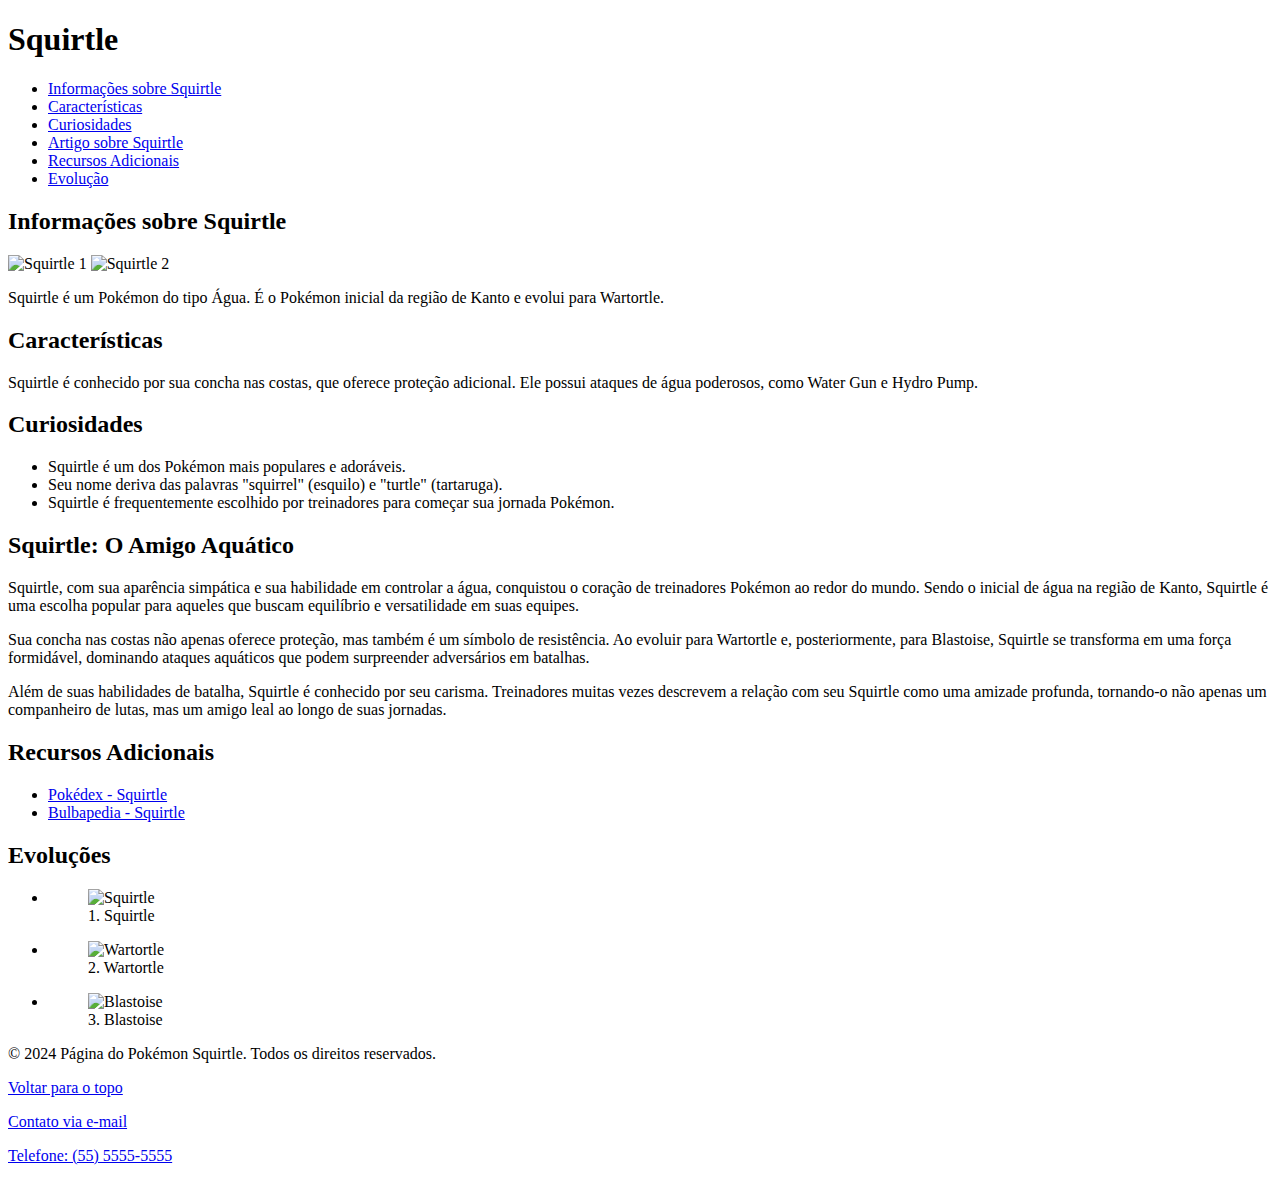
==== 04-04-2024/index.html @ 36878dd5 "ultimo atividade" ====
<!DOCTYPE html>
<html lang="pt-br">
  <head>
    <meta charset="UTF-8" />
    <meta name="viewport" content="width=device-width, initial-scale=1" />
    <title>Página do Pokémon Squirtle</title>
    <link rel="stylesheet" href="./styles.css" />
  </head>
  <body>
    <header id="header">
      <h1>Squirtle</h1>
    </header>

    <nav aria-label="Navegação principal">
      <ul>
        <li><a href="#info-squirtle">Informações sobre Squirtle</a></li>
        <li><a href="#caracteristicas">Características</a></li>
        <li><a href="#curiosidades">Curiosidades</a></li>
        <li><a href="#artigo-squirtle">Artigo sobre Squirtle</a></li>
        <li><a href="#recursos">Recursos Adicionais</a></li>
        <li><a href="#evolucao">Evolução</a></li>
      </ul>
    </nav>

    <main>
      <section id="info-squirtle" aria-labelledby="info-squirtle-label">
        <h2 id="info-squirtle-label">Informações sobre Squirtle</h2>
        <div>
          <img
            src="https://raw.githubusercontent.com/PokeAPI/sprites/master/sprites/pokemon/7.png"
            alt="Squirtle 1"
          />
          <img
            src="https://archives.bulbagarden.net/media/upload/thumb/7/79/Squirtle_SSBU.png/200px-Squirtle_SSBU.png"
            alt="Squirtle 2"
          />
        </div>
        <p>
          Squirtle é um Pokémon do tipo Água. É o Pokémon inicial da região de
          Kanto e evolui para Wartortle.
        </p>
      </section>

      <section id="caracteristicas" aria-labelledby="caracteristicas-label">
        <h2 id="caracteristicas-label">Características</h2>
        <p>
          Squirtle é conhecido por sua concha nas costas, que oferece proteção
          adicional. Ele possui ataques de água poderosos, como Water Gun e
          Hydro Pump.
        </p>
      </section>

      <section id="curiosidades" aria-labelledby="curiosidades-label">
        <h2 id="curiosidades-label">Curiosidades</h2>
        <ul>
          <li>Squirtle é um dos Pokémon mais populares e adoráveis.</li>
          <li>
            Seu nome deriva das palavras "squirrel" (esquilo) e "turtle"
            (tartaruga).
          </li>
          <li>
            Squirtle é frequentemente escolhido por treinadores para começar sua
            jornada Pokémon.
          </li>
        </ul>
      </section>

      <article id="artigo-squirtle" aria-labelledby="artigo-squirtle-label">
        <h2 id="artigo-squirtle-label">Squirtle: O Amigo Aquático</h2>
        <p>
          Squirtle, com sua aparência simpática e sua habilidade em controlar a
          água, conquistou o coração de treinadores Pokémon ao redor do mundo.
          Sendo o inicial de água na região de Kanto, Squirtle é uma escolha
          popular para aqueles que buscam equilíbrio e versatilidade em suas
          equipes.
        </p>
        <p>
          Sua concha nas costas não apenas oferece proteção, mas também é um
          símbolo de resistência. Ao evoluir para Wartortle e, posteriormente,
          para Blastoise, Squirtle se transforma em uma força formidável,
          dominando ataques aquáticos que podem surpreender adversários em
          batalhas.
        </p>
        <p>
          Além de suas habilidades de batalha, Squirtle é conhecido por seu
          carisma. Treinadores muitas vezes descrevem a relação com seu Squirtle
          como uma amizade profunda, tornando-o não apenas um companheiro de
          lutas, mas um amigo leal ao longo de suas jornadas.
        </p>
      </article>

      <section id="recursos" aria-labelledby="recursos-label">
        <h2 id="recursos-label">Recursos Adicionais</h2>
        <ul>
          <li>
            <a
              href="https://www.pokemon.com/br/pokedex/squirtle"
              target="_blank"
              >Pokédex - Squirtle</a
            >
          </li>
          <li>
            <a
              href="https://bulbapedia.bulbagarden.net/wiki/Squirtle_(Pok%C3%A9mon)"
              target="_blank"
              >Bulbapedia - Squirtle</a
            >
          </li>
        </ul>
      </section>

      <section id="evolucao" aria-labelledby="evolucao-label">
        <h2 id="evolucao-label">Evoluções</h2>
        <ul>
          <li>
            <figure>
              <img
                src="https://assets.pokemon.com/assets/cms2/img/pokedex/detail/007.png"
                alt="Squirtle"
              />
              <figcaption>1. Squirtle</figcaption>
            </figure>
          </li>

          <li>
            <figure>
              <img
                src="https://assets.pokemon.com/assets/cms2/img/pokedex/detail/008.png"
                alt="Wartortle"
              />
              <figcaption>2. Wartortle</figcaption>
            </figure>
          </li>

          <li>
            <figure>
              <img
                src="https://assets.pokemon.com/assets/cms2/img/pokedex/detail/009.png"
                alt="Blastoise"
              />
              <figcaption>3. Blastoise</figcaption>
            </figure>
          </li>
        </ul>
      </section>
    </main>

    <footer aria-label="Rodapé">
      <p aria-label="Copyright">
        &copy; 2024 Página do Pokémon Squirtle. Todos os direitos reservados.
      </p>
      <p><a href="#header">Voltar para o topo</a></p>
      <p><a href="mailto:contato@squirtlepage.com">Contato via e-mail</a></p>
      <p><a href="tel:+5555555555">Telefone: (55) 5555-5555</a></p>
    </footer>
  </body>
</html>
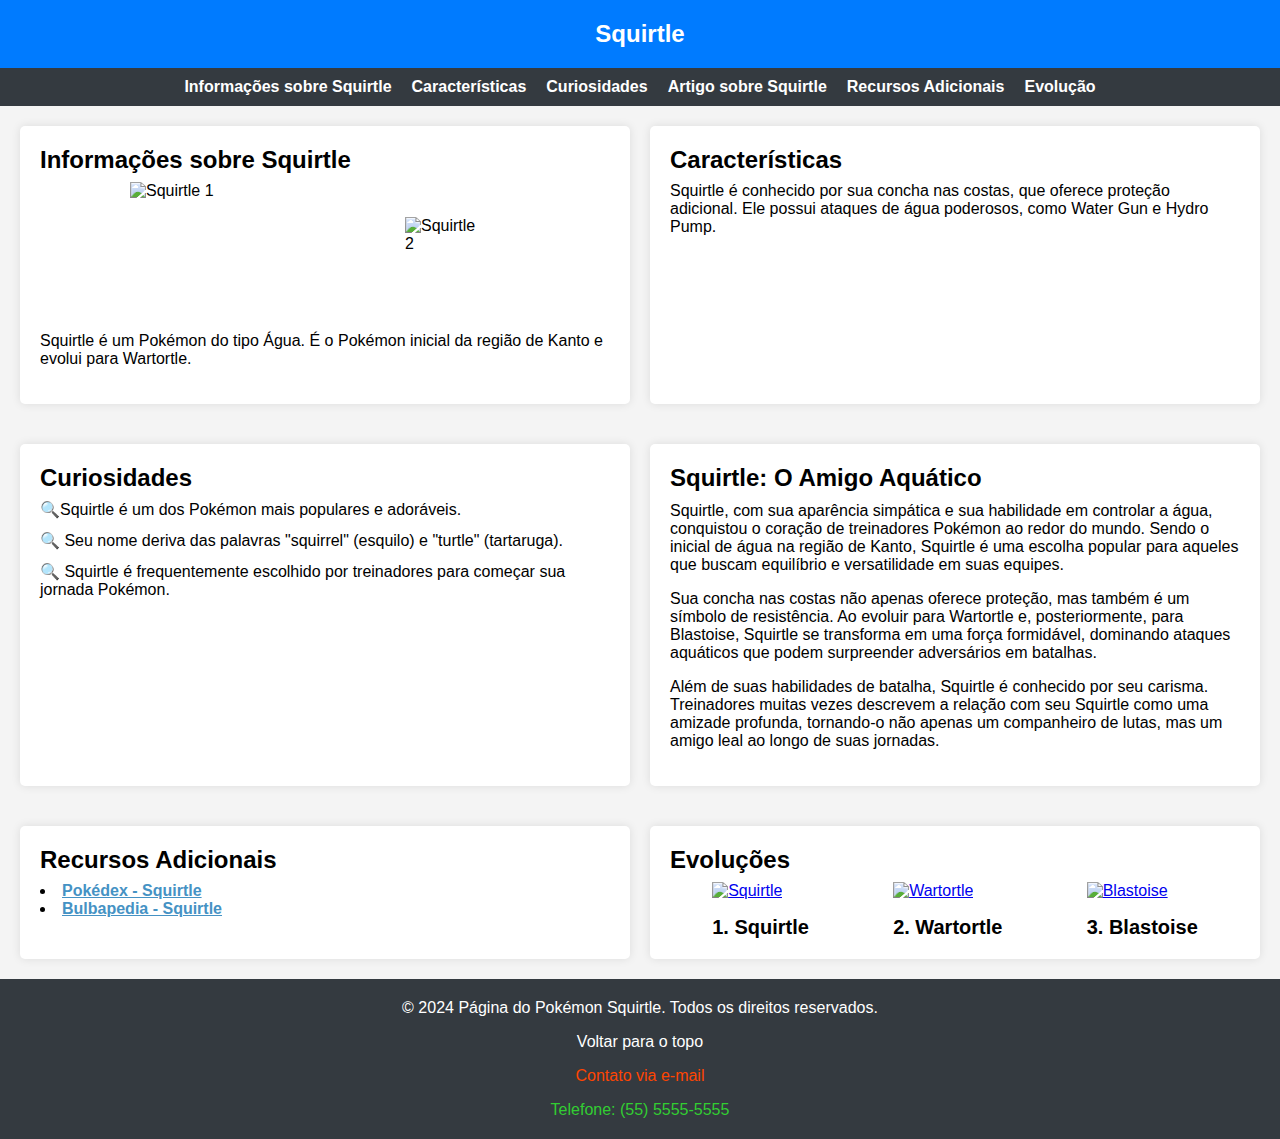
==== commit 817958b9: "adicionando o codigo javascript" ====
--- a/04-04-2024/index.html
+++ b/04-04-2024/index.html
@@ -114,30 +114,28 @@
         <ul>
           <li>
             <figure>
-              <img
-                src="https://assets.pokemon.com/assets/cms2/img/pokedex/detail/007.png"
-                alt="Squirtle"
-              />
-              <figcaption>1. Squirtle</figcaption>
+                <a href="/04-04-2024/pokemon.html?evolucao=wartortle">
+                    <img src="https://assets.pokemon.com/assets/cms2/img/pokedex/detail/007.png" alt="Squirtle"/>
+                  
+                </a>
+                <figcaption>1. Squirtle</figcaption>
             </figure>
           </li>
 
           <li>
             <figure>
-              <img
-                src="https://assets.pokemon.com/assets/cms2/img/pokedex/detail/008.png"
-                alt="Wartortle"
-              />
+                <a href="/04-04-2024/pokemon.html?evolucao=blastoise">
+                    <img src="https://assets.pokemon.com/assets/cms2/img/pokedex/detail/008.png" alt="Wartortle"/>
+                </a>
               <figcaption>2. Wartortle</figcaption>
             </figure>
           </li>
 
           <li>
             <figure>
-              <img
-                src="https://assets.pokemon.com/assets/cms2/img/pokedex/detail/009.png"
-                alt="Blastoise"
-              />
+                <a href="/04-04-2024/pokemon.html?evolucao=blastoise">
+                    <img src="https://assets.pokemon.com/assets/cms2/img/pokedex/detail/009.png" alt="Blastoise"/>
+                </a>
               <figcaption>3. Blastoise</figcaption>
             </figure>
           </li>
--- a/04-04-2024/styles.css
+++ b/04-04-2024/styles.css
@@ -0,0 +1,272 @@
+/* Reset de estilos para garantir consistência em diferentes navegadores */
+body,
+h1,
+h2,
+p,
+ul,
+ol,
+li,
+figure,
+table,
+th,
+td {
+  margin: 0;
+  padding: 0;
+}
+
+* {
+  box-sizing: border-box;
+}
+
+/* Estilos gerais */
+
+body {
+  font-family: 'Arial', sans-serif;
+  color: #333;
+  background-color: #f4f4f4;
+}
+
+main {
+  display: grid;
+  grid-template-columns: repeat(2, 1fr);
+  gap: 20px;
+  margin: 0 20px;
+}
+
+@media (max-width: 768px) {
+  main {
+    grid-template-columns: 1fr;
+  }
+}
+
+main > section {
+  padding: 20px;
+}
+
+main section,
+main article {
+  color: black;
+  background-color: #fff;
+  padding: 20px;
+  border-radius: 5px;
+  box-shadow: 0 0 10px rgba(0, 0, 0, 0.1);
+  margin-bottom: 20px;
+  display: flex;
+  flex-direction: column;
+}
+
+section h1,
+section h2,
+section h3 {
+  margin-bottom: 8px;
+}
+
+article h1,
+article h2,
+article h3 {
+  margin-bottom: 10px;
+}
+
+p {
+  margin-bottom: 16px;
+}
+
+ul li {
+  list-style-position: inside;
+}
+
+/* Header */
+
+header {
+  background-color: #007bff;
+  color: #fff;
+  padding: 20px;
+  display: flex;
+  justify-content: center;
+}
+
+header h1 {
+  font-size: 24px;
+}
+
+@media (max-width: 768px) {
+  header h1 {
+    font-size: 20px;
+  }
+
+  h2 {
+    font-size: 18px;
+  }
+}
+
+/* Lista de navegação */
+
+nav ul {
+  list-style: none;
+  display: flex;
+  gap: 20px;
+  justify-content: center;
+  flex-wrap: wrap;
+  background-color: #343a40;
+  padding: 10px;
+  margin-bottom: 20px;
+}
+
+@media (max-width: 768px) {
+  nav ul {
+    flex-direction: column;
+    align-items: center;
+  }
+}
+
+nav a {
+  text-decoration: none;
+  color: #fff;
+  font-weight: bold;
+  transition: color 0.3s ease-in-out;
+}
+
+nav a:hover {
+  color: #ffc107;
+}
+
+/* Seções */
+
+#info-squirtle img {
+  width: 150px;
+  height: 150px;
+  align-self: center;
+}
+
+#info-squirtle div {
+  display: flex;
+  justify-content: space-evenly;
+  flex-wrap: wrap;
+}
+
+#info-squirtle img,
+#evolucao img {
+  transition: transform 0.3s ease-in-out;
+}
+
+#info-squirtle img:hover,
+#evolucao img:hover {
+  transform: scale(1.1);
+}
+
+#info-squirtle img:nth-of-type(2) {
+  padding: 35px;
+}
+
+#curiosidades li::marker {
+  content: '🔍';
+}
+
+#curiosidades ul {
+  display: flex;
+  flex-direction: column;
+  gap: 12px;
+}
+
+#evolucao ul {
+  display: flex;
+  justify-content: space-around;
+  flex-wrap: wrap;
+  list-style: none;
+}
+
+@media (max-width: 768px) {
+  #evolucao ul {
+    flex-direction: column;
+    align-items: center;
+  }
+}
+
+#evolucao img {
+  height: 150px;
+  width: 150px;
+}
+
+#evolucao figcaption {
+  font-weight: 600;
+  font-size: 20px;
+  text-align: center;
+  margin-top: 16px;
+}
+
+@media (max-width: 768px) {
+  #evolucao figcaption {
+    font-size: 16px;
+  }
+}
+
+article {
+  background-color: #ffc107;
+  color: #fff;
+}
+
+/* Links */
+
+a[target='_blank'] {
+  color: #4592c4;
+  font-weight: bold;
+  transition: opacity 0.3s ease-in-out;
+}
+
+a[target='_blank']:hover {
+  opacity: 0.8;
+}
+
+/* Footer */
+
+footer {
+  background-color: #343a40;
+  color: #fff;
+  padding: 20px;
+  bottom: 0;
+  display: flex;
+  flex-direction: column;
+  align-items: center;
+  gap: 16px;
+}
+
+footer p {
+  margin-bottom: 0;
+}
+
+footer a {
+  text-decoration: none;
+  transition: opacity 0.3s ease-in-out;
+}
+
+footer a[href*='#'] {
+  color: white;
+}
+
+footer a[href*='mailto'] {
+  color: orangered;
+}
+
+footer a[href*='tel'] {
+  color: limegreen;
+}
+
+footer a[href]:hover {
+  opacity: 0.8;
+}
+
+@keyframes fadeIn {
+  0% {
+    opacity: 0;
+    transform: translateY(-20px);
+  }
+  100% {
+    opacity: 1;
+    transform: translateY(0);
+  }
+}
+
+main > section,
+main > article {
+  animation: fadeIn 0.5s ease-in-out forwards;
+}
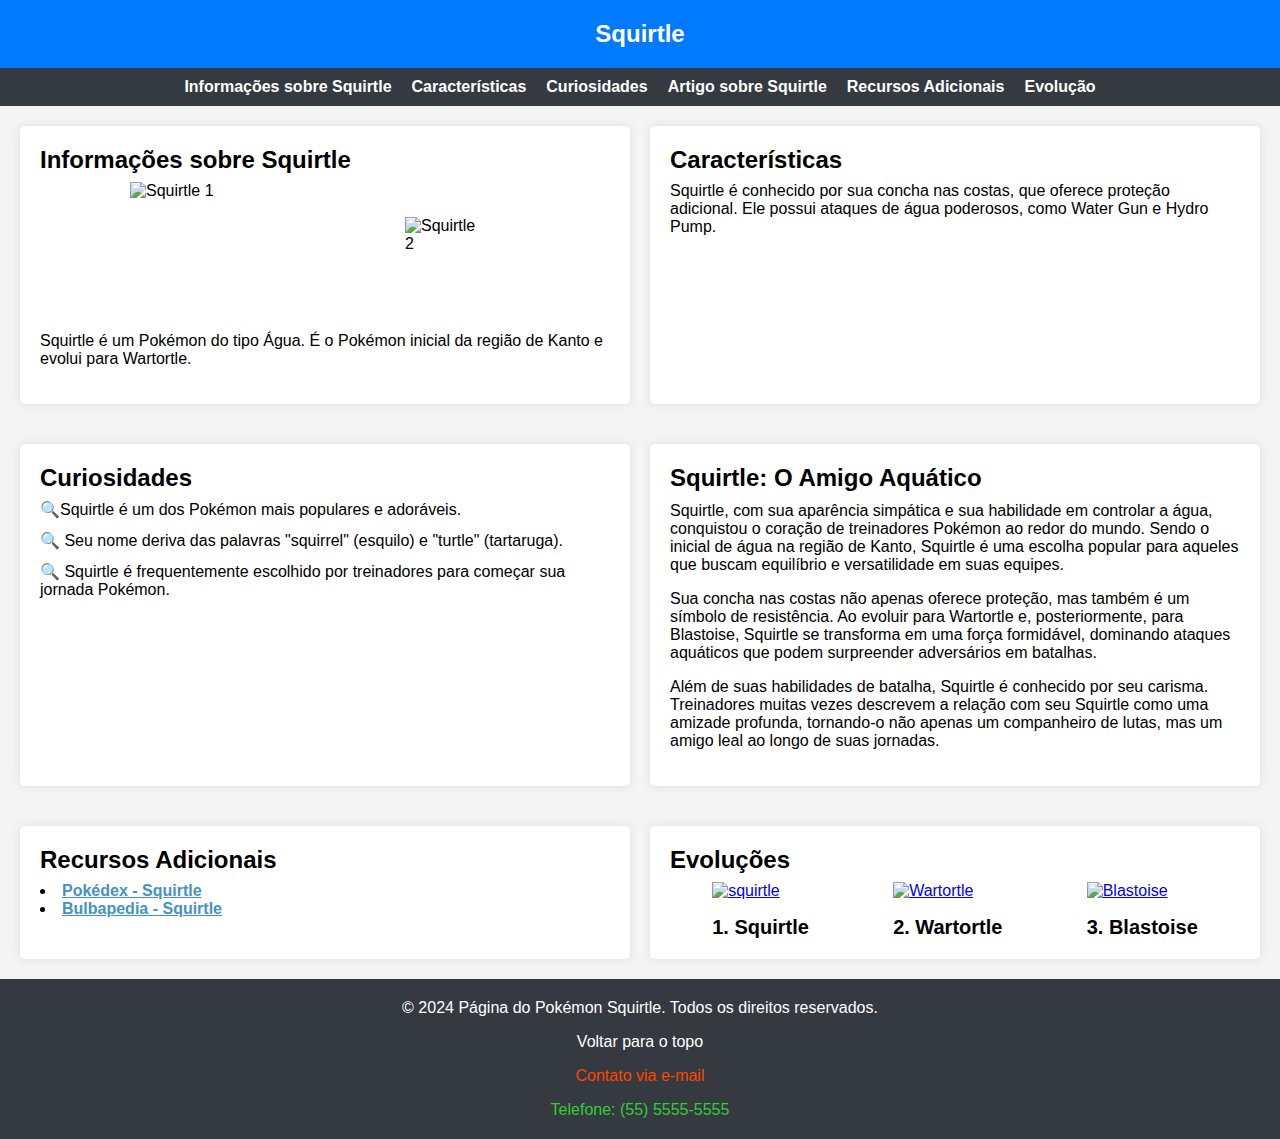
==== commit 67dba34f: "change" ====
--- a/04-04-2024/index.html
+++ b/04-04-2024/index.html
@@ -114,8 +114,8 @@
         <ul>
           <li>
             <figure>
-                <a href="/04-04-2024/pokemon.html?evolucao=wartortle">
-                    <img src="https://assets.pokemon.com/assets/cms2/img/pokedex/detail/007.png" alt="Squirtle"/>
+                <a href="https://rafaelfuzii.github.io/esoft5a/04-04-2024/pokemon.html?evolucao=wartortle"> 
+                    <img src="https://assets.pokemon.com/assets/cms2/img/pokedex/detail/007.png" alt="squirtle"/>
                   
                 </a>
                 <figcaption>1. Squirtle</figcaption>
@@ -124,7 +124,7 @@
 
           <li>
             <figure>
-                <a href="/04-04-2024/pokemon.html?evolucao=blastoise">
+                <a href="https://rafaelfuzii.github.io/esoft5a/04-04-2024/pokemon.html?evolucao=blastoise">
                     <img src="https://assets.pokemon.com/assets/cms2/img/pokedex/detail/008.png" alt="Wartortle"/>
                 </a>
               <figcaption>2. Wartortle</figcaption>
@@ -133,7 +133,7 @@
 
           <li>
             <figure>
-                <a href="/04-04-2024/pokemon.html?evolucao=blastoise">
+                <a href="https://rafaelfuzii.github.io/esoft5a/04-04-2024/pokemon.html?evolucao=blastoise">
                     <img src="https://assets.pokemon.com/assets/cms2/img/pokedex/detail/009.png" alt="Blastoise"/>
                 </a>
               <figcaption>3. Blastoise</figcaption>
--- a/04-04-2024/styles.css
+++ b/04-04-2024/styles.css
@@ -270,3 +270,11 @@
 main > article {
   animation: fadeIn 0.5s ease-in-out forwards;
 }
+
+#footer-evolution{
+  position: fixed;
+  bottom: 0;
+  width: 100%;
+  padding: 20px;
+  text-align: center;
+}